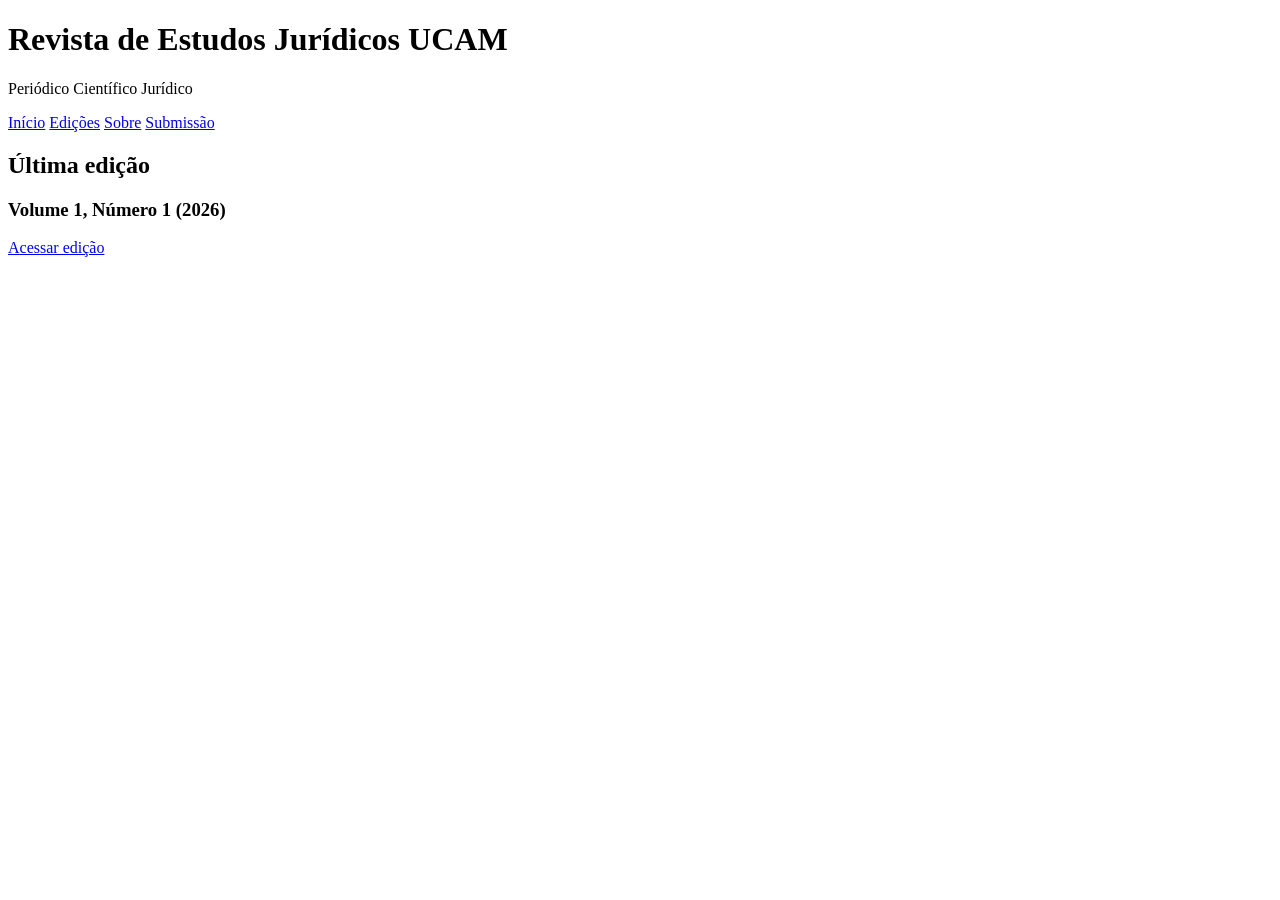
==== index.html @ d7569b05 "Rename index.html.txt to index.html" ====
<!DOCTYPE html>
<html lang="pt-br">
<head>
<meta charset="UTF-8">
<title>Revista de Estudos Jurídicos UCAM</title>
<link rel="stylesheet" href="css/style.css">
<link href="https://fonts.googleapis.com/css2?family=Playfair+Display&display=swap" rel="stylesheet">
</head>

<body>

<header class="topo">
  <h1>Revista de Estudos Jurídicos UCAM</h1>
  <p class="subtitulo">Periódico Científico Jurídico</p>
</header>

<nav class="menu">
  <a href="index.html">Início</a>
  <a href="edicoes.html">Edições</a>
  <a href="sobre.html">Sobre</a>
  <a href="submissao.html">Submissão</a>
</nav>

<main class="container">

<h2>Última edição</h2>

<div class="card-edicao">
  <h3>Volume 1, Número 1 (2026)</h3>
  <a href="volumes/v1n1.html">Acessar edição</a>
</div>

</main>

</body>
</html>
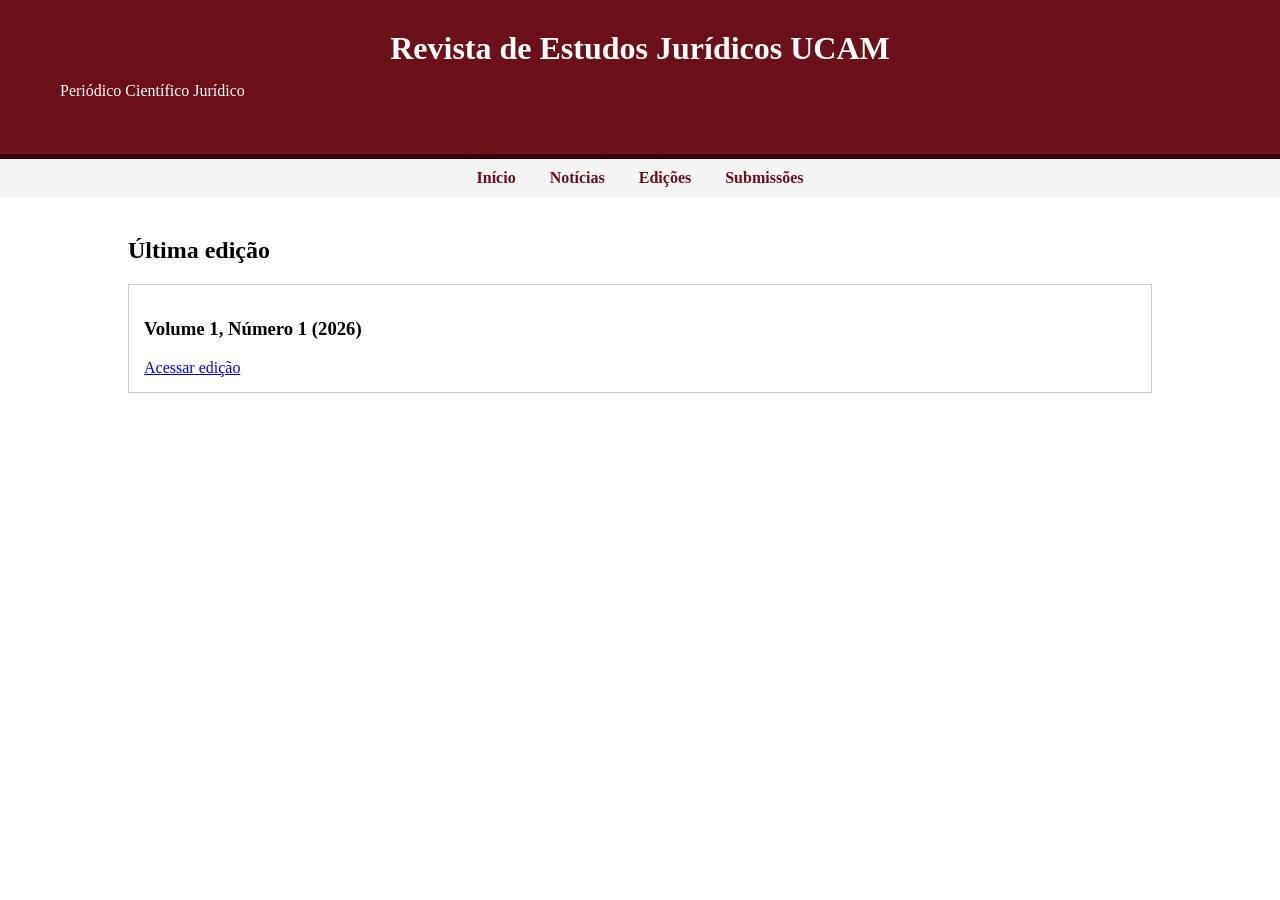
==== commit 9830ab84: "Update index.html" ====
--- a/index.html
+++ b/index.html
@@ -16,11 +16,10 @@
 
 <nav class="menu">
   <a href="index.html">Início</a>
-  <a href="edicoes.html">Edições</a>
-  <a href="sobre.html">Sobre</a>
-  <a href="submissao.html">Submissão</a>
+  <a href="noticias.html">Notícias</a>
+  <a href="#">Edições</a>
+  <a href="#">Submissões</a>
 </nav>
-
 <main class="container">
 
 <h2>Última edição</h2>
--- a/css/style.css
+++ b/css/style.css
@@ -0,0 +1,97 @@
+body {
+  font-family: "Georgia", serif;
+  margin: 0;
+  background: #ffffff;
+}
+
+/* FAIXA VINHO */
+.topo {
+  background: #6b0f1a;
+  color: white;
+  text-align: center;
+  padding: 30px;
+  border-bottom: 5px solid #3d0008;
+}
+
+.topo h1 {
+  margin: 0;
+  font-size: 32px;
+  font-family: 'Playfair Display', serif;
+}
+
+.subtitulo {
+  margin-top: 10px;
+}
+
+/* MENU */
+.menu {
+  background: #f4f4f4;
+  padding: 10px;
+  text-align: center;
+}
+
+.menu a {
+  margin: 15px;
+  text-decoration: none;
+  color: #6b0f1a;
+  font-weight: bold;
+}
+
+/* CONTEÚDO */
+.container {
+  width: 80%;
+  margin: auto;
+  padding: 20px;
+}
+
+.card-edicao {
+  border: 1px solid #ccc;
+  padding: 15px;
+  margin: 15px 0;
+}
+
+.artigo {
+  margin-bottom: 40px;
+}
+
+/* BOTÃO */
+.botao {
+  background: #6b0f1a;
+  color: white;
+  padding: 12px 25px;
+  border: none;
+  cursor: pointer;
+  font-size: 16px;
+  transition: 0.3s;
+}
+
+.botao:hover {
+  background: #3d0008;
+}
+
+/* INSTRUÇÕES DE SUBMISSÃO */
+.instrucoes {
+  text-align: left;
+  max-width: 800px;
+  margin: 0 auto 30px auto;
+  line-height: 1.6;
+  background: #fafafa;
+  padding: 20px;
+  border-left: 4px solid #6b0f1a;
+}
+
+.instrucoes h3 {
+  margin-top: 20px;
+  color: #6b0f1a;
+}
+
+.instrucoes ul {
+  padding-left: 20px;
+}
+/* PARÁGRAFOS - estilo revista */
+p {
+  margin-bottom: 18px;
+  line-height: 1.8;
+  text-align: justify;
+  text-indent: 30px;
+}
